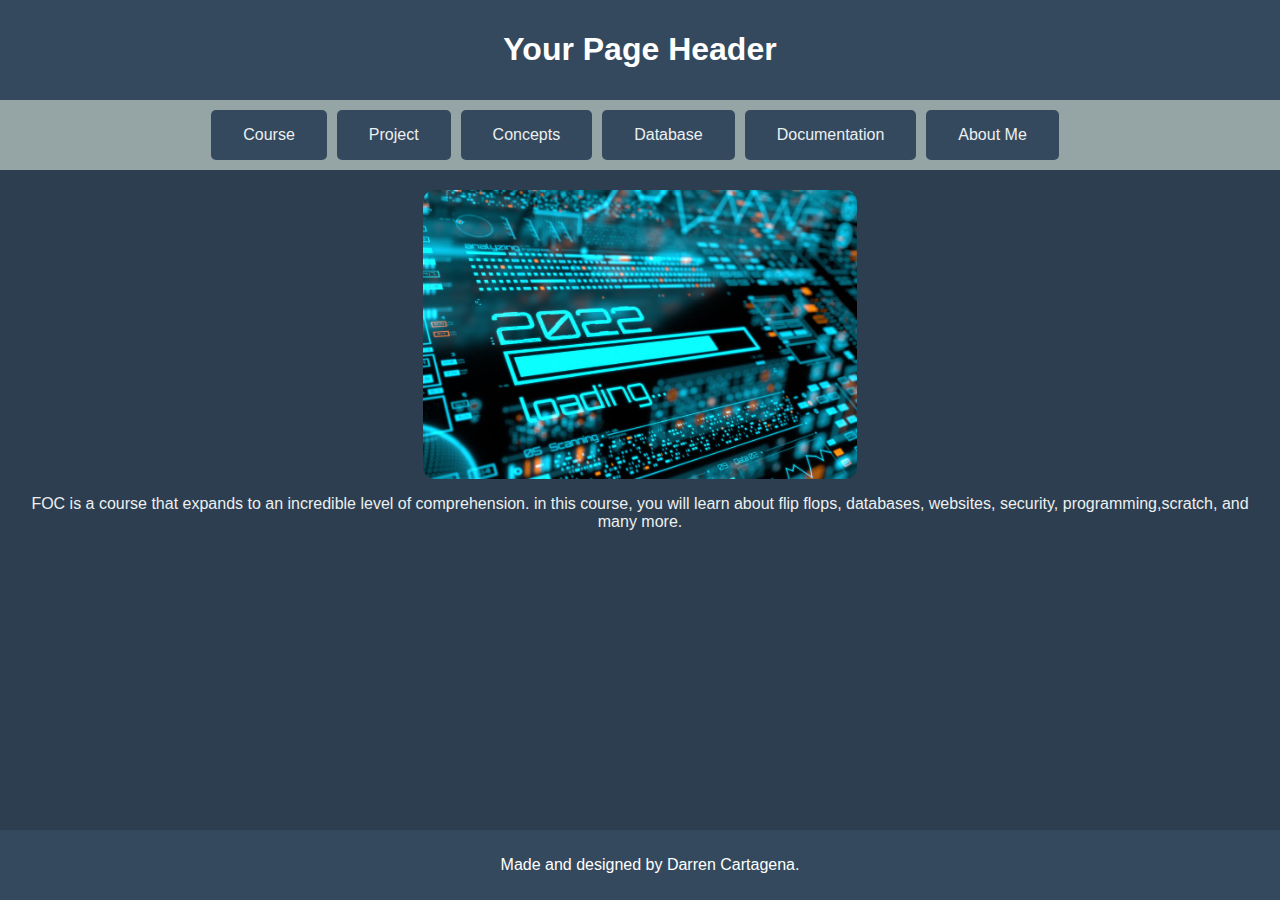
==== index.html @ 5e6e3c5c "Update index.html" ====
<!DOCTYPE html>
<html lang="en">
<head>
    <meta charset="UTF-8">
    <meta name="viewport" content="width=device-width, initial-scale=1.0">
    <title>Fundamentals Of Computing</title>
    <style>
        body {
            font-family: Arial, sans-serif;
            margin: 0;
            padding: 0;
            box-sizing: border-box;
            background-color: #2c3e50; /* Cool grey background color */
            color: #ecf0f1; /* Light text color */
        }

        header {
            background-color: #34495e; /* Darker grey header */
            color: #fff;
            text-align: center;
            padding: 10px;
        }

        nav {
            background-color: #95a5a6; /* Light grey navigation background */
            padding: 10px;
            text-align: center;
        }

        nav ul {
            list-style: none;
            padding: 0;
            margin: 0;
            display: flex;
            justify-content: center;
        }

        nav li {
            margin-right: 10px;
            transition: background-color 0.3s;
        }

        nav a {
            text-decoration: none;
            color: #ecf0f1; /* Light text color */
            padding: 8px 16px;
            display: block;
            border-radius: 5px;
            transition: background-color 0.3s;
        }

        nav a:hover {
            background-color: #7f8c8d; /* Darker grey on hover */
        }

        .link {
            background-color: #34495e; /* Darker grey link background */
            color: #fff;
            text-decoration: none;
            padding: 8px 16px;
            display: block;
            border-radius: 5px;
            transition: background-color 0.3s;
            margin-right: 10px;
        }

        .link:hover {
            background-color: #7f8c8d; /* Darker grey on hover */
        }

        main {
            text-align: center;
            padding: 20px;
        }

        img {
            max-width: 35%;
            height: auto;
            display: block;
            margin: 0 auto;
            border-radius: 12px; /* Optional: Adds a slight border radius to the image */
        }

        footer {
            background-color: #34495e; /* Darker grey footer */
            color: #fff;
            text-align: center;
            padding: 10px;
            position: fixed;
            bottom: 0;
            width: 100%;
        }
    </style>
</head>
<body>

    <header>
        <h1>Your Page Header</h1>
    </header>

    <nav>
        <ul>
            <li class="link"><a href="index.html">Course</a></li>
            <li class="link"><a href="project.html">Project</a></li>
            <li class="link"><a href="concepts.html">Concepts</a></li>
            <li class="link"><a href="database.html">Database</a></li>
            <li class="link"><a href="documentation.html">Documentation</a></li>
            <li class="link"><a href="aboutme.html">About Me</a></li>
        </ul>
    </nav>

    <main>
        <img src="coursimage.jpg" alt=" ">
        <p> FOC is a course that expands to an incredible level of comprehension. in this course, you will learn about flip flops, databases, websites, security, programming,scratch, and many more.</p>
    </main>

    <footer>
        <p> Made and designed by Darren Cartagena. </p>
    </footer>

</body>
</html>
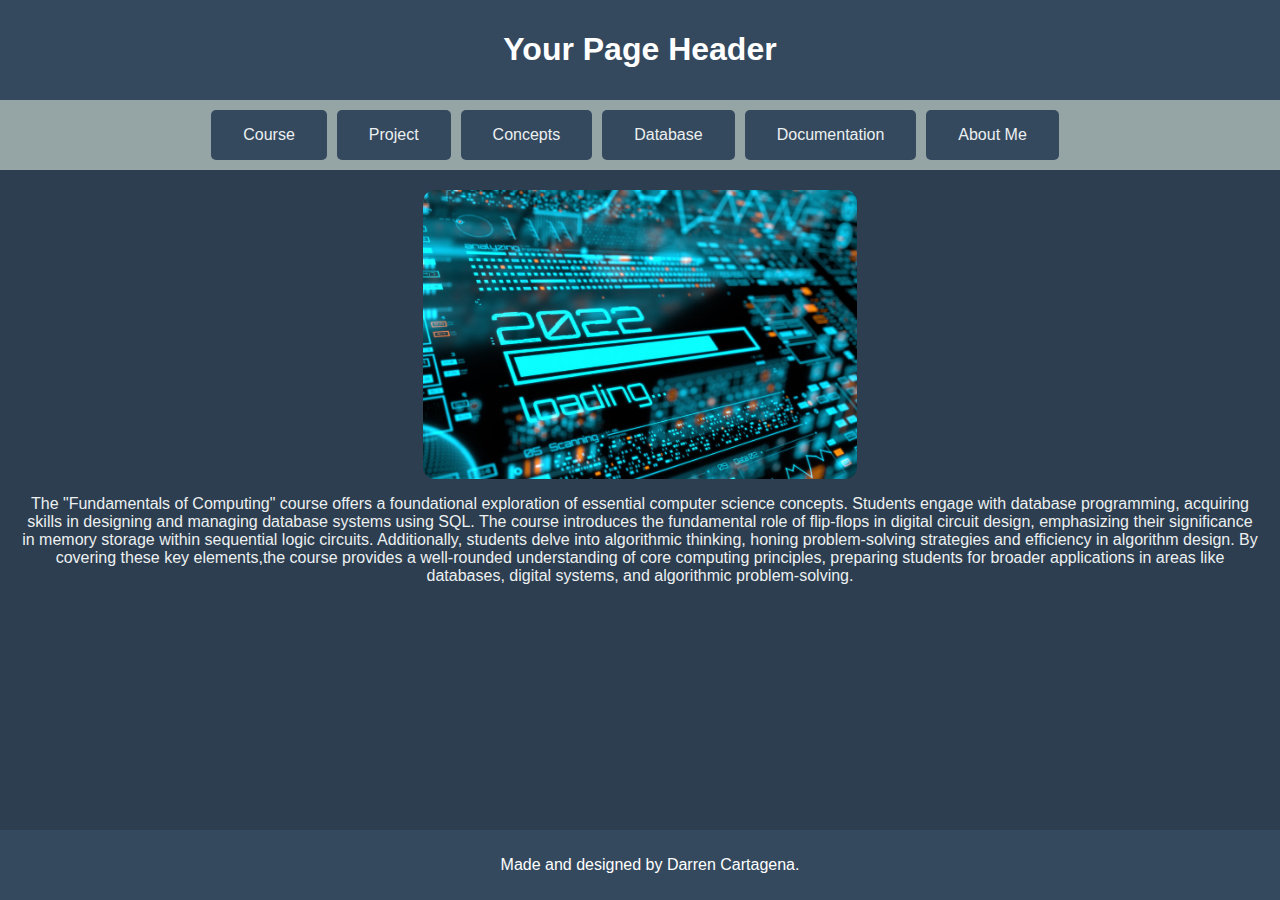
==== commit 8043bc8f: "Update index.html" ====
--- a/index.html
+++ b/index.html
@@ -111,7 +111,13 @@
 
     <main>
         <img src="coursimage.jpg" alt=" ">
-        <p> FOC is a course that expands to an incredible level of comprehension. in this course, you will learn about flip flops, databases, websites, security, programming,scratch, and many more.</p>
+        <p> The "Fundamentals of Computing" course offers a foundational exploration of essential computer science concepts.
+            Students engage with database programming, acquiring skills in designing and managing database systems using SQL.
+            The course introduces the fundamental role of flip-flops in digital circuit design, emphasizing their significance 
+            in memory storage within sequential logic circuits. Additionally, students delve into algorithmic thinking, honing 
+            problem-solving strategies and efficiency in algorithm design. By covering these key elements,the course provides a
+            well-rounded understanding of core computing principles, preparing students for broader applications in areas like databases,
+            digital systems, and algorithmic problem-solving.</p>
     </main>
 
     <footer>
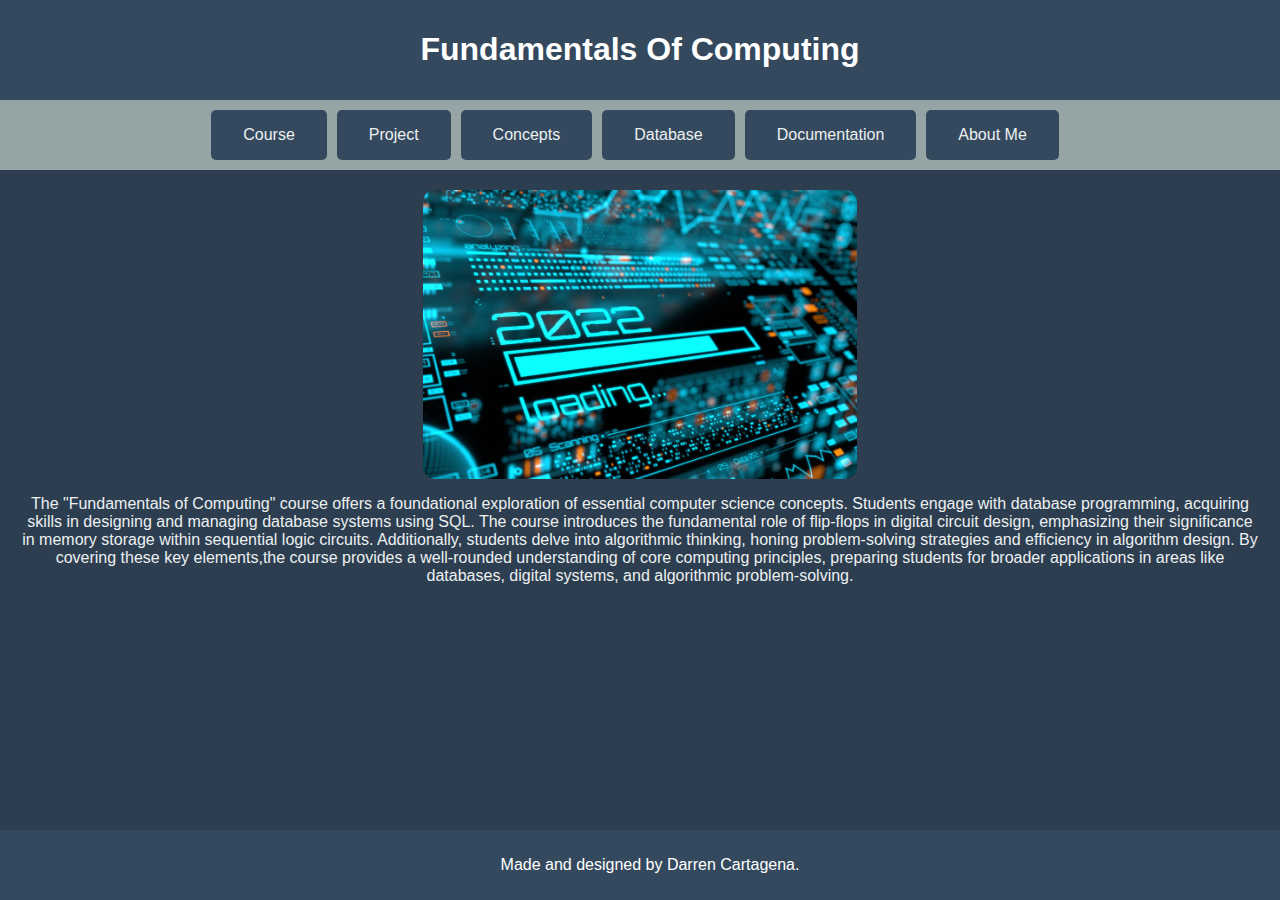
==== commit 41dfa535: "Update index.html" ====
--- a/index.html
+++ b/index.html
@@ -95,7 +95,7 @@
 <body>
 
     <header>
-        <h1>Your Page Header</h1>
+        <h1>Fundamentals Of Computing</h1>
     </header>
 
     <nav>
